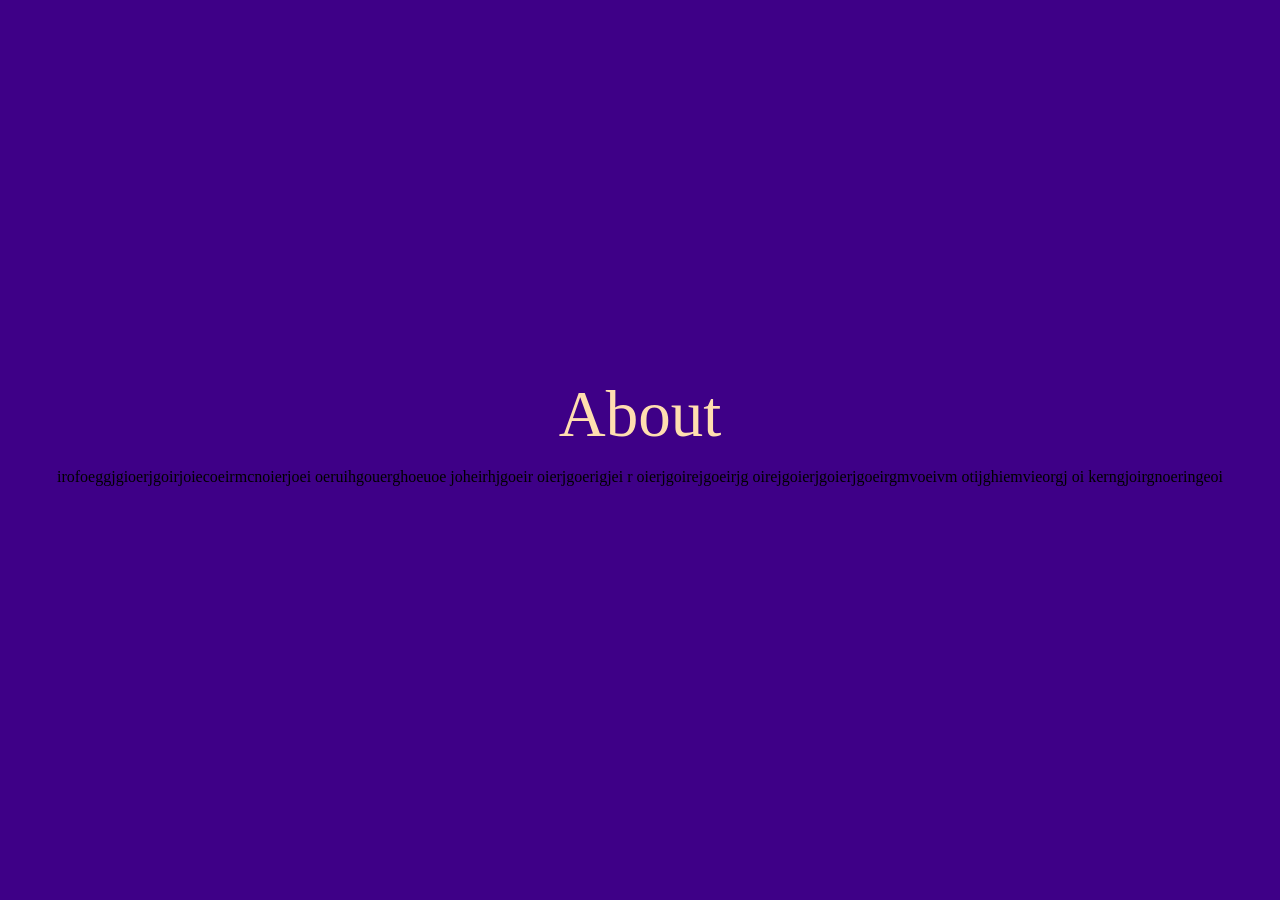
==== homepage/about_page.html @ 4c0c725d "clicking on continue button goes to "About" page. About page flexbox and has title and paragraph cen" ====
<!DOCTYPE html>
<html>
  <head>
    <title>About</title>
    <style>
      body{
        background-color: rgb(62, 0, 135);
      }

      .parent_grid{
        position : absolute;

        display: flex;
        flex-direction: column;
        justify-content: center;
        align-items: center;

        left: 50%;
        top: 50%;

        width: 1700px;
        height: 146px;

        margin-left : -850px;
        margin-top  : -73px;
      }

      .about_title{
        flex: 1;
        font-size: 65px;
        color: rgb(255, 222, 176);
        margin-bottom: 0px;
        margin-top: 0px;
        margin-left: 0px;
        margin-right: 0px;
      }

      .wtv{
        flex: 2;
      }

    </style>
  </head>
  <body>
    <div class="parent_grid">
      <p class="about_title">About</p>
      <p class="wtv">irofoeggjgioerjgoirjoiecoeirmcnoierjoei oeruihgouerghoeuoe joheirhjgoeir 
        oierjgoerigjei r oierjgoirejgoeirjg oirejgoierjgoierjgoeirgmvoeivm otijghiemvieorgj oi
        kerngjoirgnoeringeoi
      </p>
    </div>

  </body>
</html>
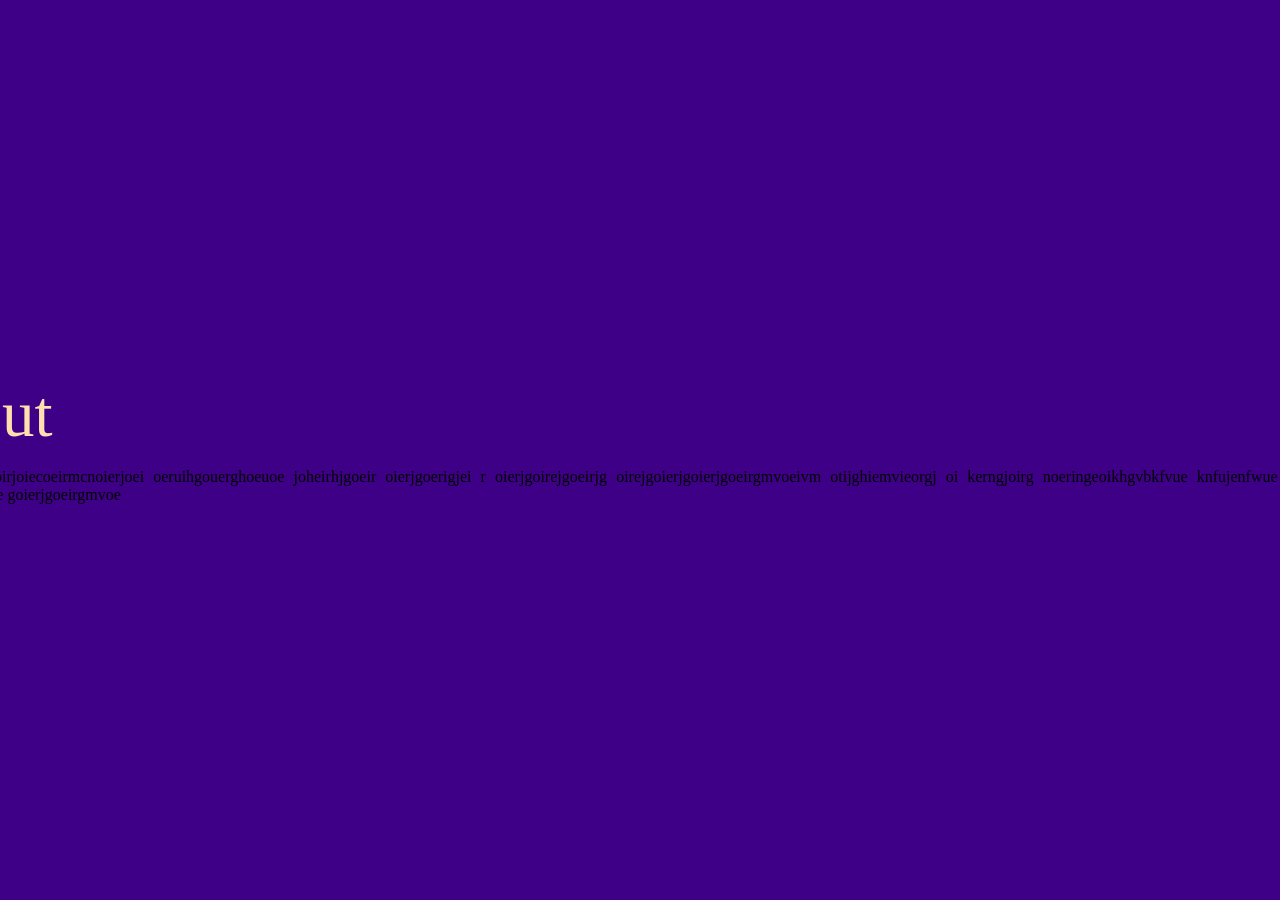
==== commit c5f98c84: "aligned the about title to the start of the flexbox, aligned text in paragraph such that all lines a" ====
--- a/homepage/about_page.html
+++ b/homepage/about_page.html
@@ -18,10 +18,10 @@
         left: 50%;
         top: 50%;
 
-        width: 1700px;
+        width: 1500px;
         height: 146px;
 
-        margin-left : -850px;
+        margin-left : -750px;
         margin-top  : -73px;
       }
 
@@ -33,10 +33,14 @@
         margin-top: 0px;
         margin-left: 0px;
         margin-right: 0px;
+
+        align-self: flex-start;
       }
 
       .wtv{
         flex: 2;
+        width: 100%;
+        text-align: justify;
       }
 
     </style>
@@ -46,7 +50,7 @@
       <p class="about_title">About</p>
       <p class="wtv">irofoeggjgioerjgoirjoiecoeirmcnoierjoei oeruihgouerghoeuoe joheirhjgoeir 
         oierjgoerigjei r oierjgoirejgoeirjg oirejgoierjgoierjgoeirgmvoeivm otijghiemvieorgj oi
-        kerngjoirgnoeringeoi
+        kerngjoirg noeringeoikhgvbkfvue knfujenfwue ufnwiu rthrthyr goierjgoeirgmvoe goierjgoeirgmvoe
       </p>
     </div>
 
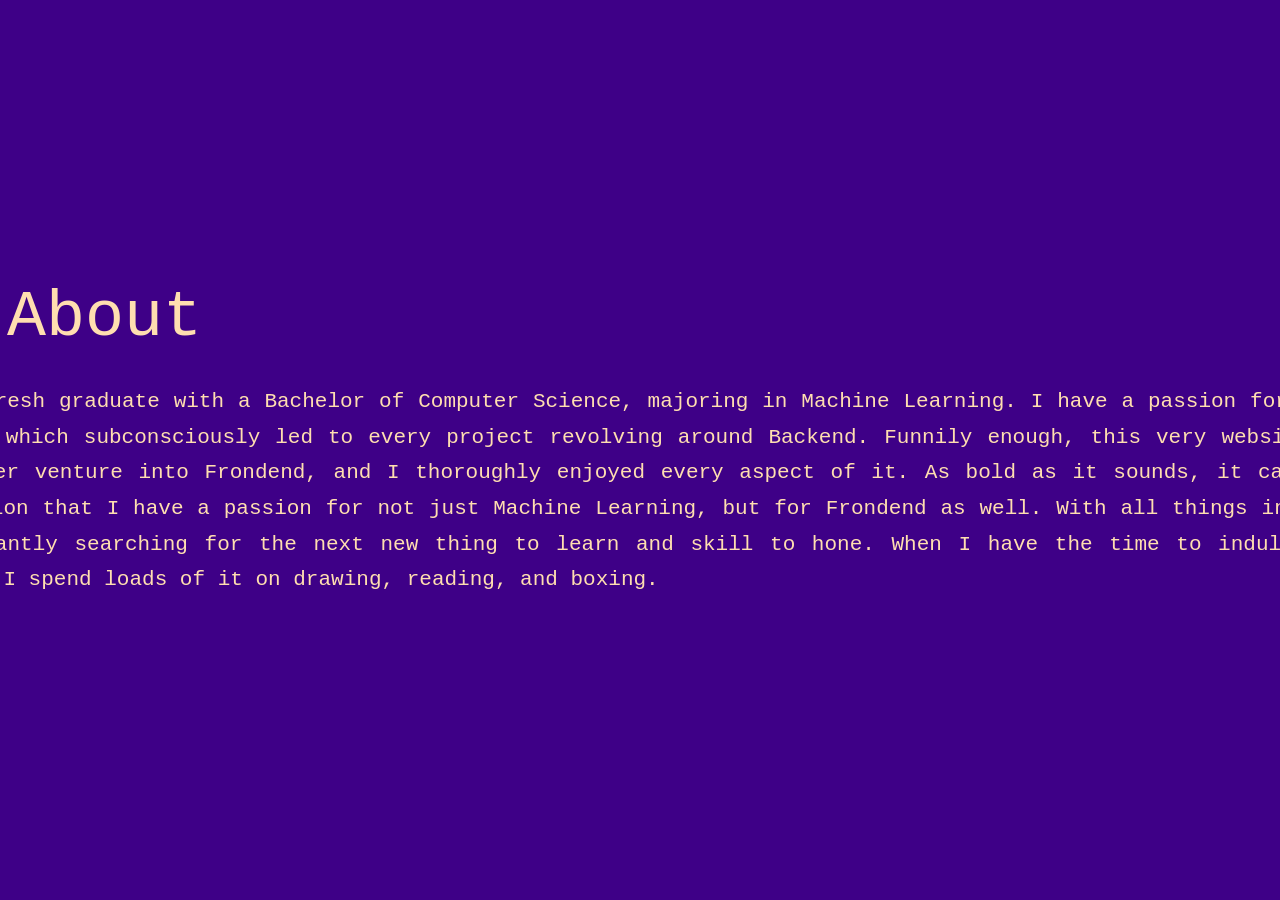
==== commit 96df5c86: "Entered "About" paragraph draft, changed font to monospace, adjusted line height and size. For welco" ====
--- a/homepage/about_page.html
+++ b/homepage/about_page.html
@@ -28,8 +28,10 @@
       .about_title{
         flex: 1;
         font-size: 65px;
+        font-family: monospace;
         color: rgb(255, 222, 176);
-        margin-bottom: 0px;
+
+        margin-bottom: 8px;
         margin-top: 0px;
         margin-left: 0px;
         margin-right: 0px;
@@ -41,16 +43,27 @@
         flex: 2;
         width: 100%;
         text-align: justify;
+
+        font-size: 21px;
+        font-family: monospace;
+        color: rgb(255, 222, 176);
+
+        line-height: 1.7;
       }
 
     </style>
   </head>
   <body>
     <div class="parent_grid">
-      <p class="about_title">About</p>
-      <p class="wtv">irofoeggjgioerjgoirjoiecoeirmcnoierjoei oeruihgouerghoeuoe joheirhjgoeir 
-        oierjgoerigjei r oierjgoirejgoeirjg oirejgoierjgoierjgoeirgmvoeivm otijghiemvieorgj oi
-        kerngjoirg noeringeoikhgvbkfvue knfujenfwue ufnwiu rthrthyr goierjgoeirgmvoe goierjgoeirgmvoe
+      <p class="about_title">&num;&num; About</p>
+      <p class="wtv">I am a fresh graduate with a Bachelor of Computer Science, majoring in Machine Learning. 
+        I have a passion for Machine Learning which subconsciously led to every project revolving around Backend. 
+        Funnily enough, this very website is my first ever venture into Frondend, 
+        and I thoroughly enjoyed every aspect of it. 
+        As bold as it sounds, it came to my realisation that I have a passion for not just Machine Learning, 
+        but for Frondend as well. With all things in life, 
+        I am constantly searching for the next new thing to learn and skill to hone. 
+        When I have the time to indulge in my hobbies, I spend loads of it on drawing, reading, and boxing. 
       </p>
     </div>
 
